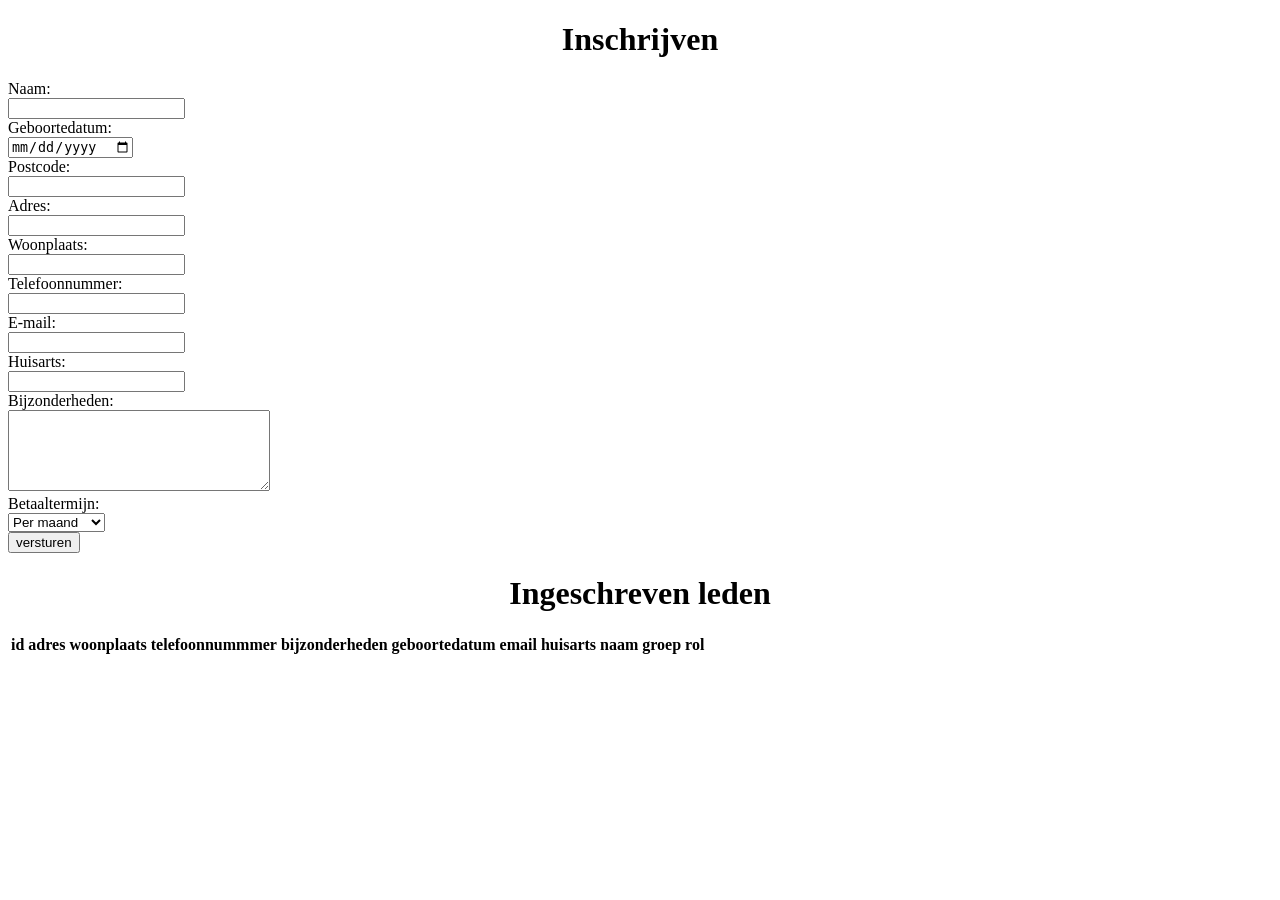
==== src/main/webapp/inschrijven.html @ dc1d689e "ipass commit" ====
<!DOCTYPE html>
<html>
<head>
<meta charset="ISO-8859-1">
<script src="//ajax.googleapis.com/ajax/libs/jquery/1.10.2/jquery.min.js"></script>
<title>Inschrijven</title>
</head>
<body>
	<h1 align="center">Inschrijven</h1>
	<form id="inschrijven">
		Naam:<br> <input type="text" name="naam"><br>
		Geboortedatum:<br> <input type="date" name="geboortedatum"><br>
		Postcode:<br> <input type="text" name="postcode"><br>
		Adres:<br> <input type="text" name="adres"><br>
		Woonplaats:<br> <input type="text" name="woonplaats"><br>
		Telefoonnummer:<br> <input type="text" name="telefoonnummer"><br>
		E-mail:<br> <input type="text" name="email"><br>
		Huisarts:<br> <input type="text" name="huisarts"><br>
		Bijzonderheden:<br>
		<textarea rows="5" cols="30" id="bijzonderheden"></textarea>
		<br> Betaaltermijn:<br> <select name="betaaltermijn">
			<option value="maand">Per maand</option>
			<option value="kwartaal">Per kwartaal</option>
			<option value="halfjaar">Per halfjaar</option>
			<option value="jaar">Per jaar</option>
		</select><br>
		<input type="button" value="versturen" id="versturen">
	</form>
	
	<h1 align="center">Ingeschreven leden</h1>
	<table id="personen">
		<tr>
			<th>id</th>
			<th>adres</th>
			<th>woonplaats</th>
			<th>telefoonnummmer</th>
			<th>bijzonderheden</th>
			<th>geboortedatum</th>
			<th>email</th>
			<th>huisarts</th>
			<th>naam</th>
			<th>groep</th>
			<th>rol</th>
		</tr>
	</table>
	<p id="response"></p>
	
	<script>
		function initPage() {
			loadCountries();
		}

		function loadCountries() {
			$.getJSON("restservices/personen", function(data) {
				$.each(data, function(i, k) {
					$('#personen').append(
							"<tr><td>" + k.id + "</td><td>" + k.adres
									+ "</td><td>" + k.woonplaats + "</td><td>"
									+ k.telefoonnummer + "</td><td>"
									+ k.bijzonderheden + "</td><td>"
									+ k.geboortedatum + "</td><td>" + k.email
									+ "</td><td>" + k.huisarts + "</td><td>"
									+ k.naam + "</td><td>" + k.groep
									+ "</td><td>" + k.rol + "</td></tr>");
				});
			});
		}
		
		$("#versturen").click(
				function(response) {
					var data = $("#toevoegenCountry").serialize();
					$.post("restservices/personen/toevoegen", data, function(
							response) {
						$("#response").text(JSON.stringify(response));
					});
				});

		initPage();
	</script>
</body>
</html>
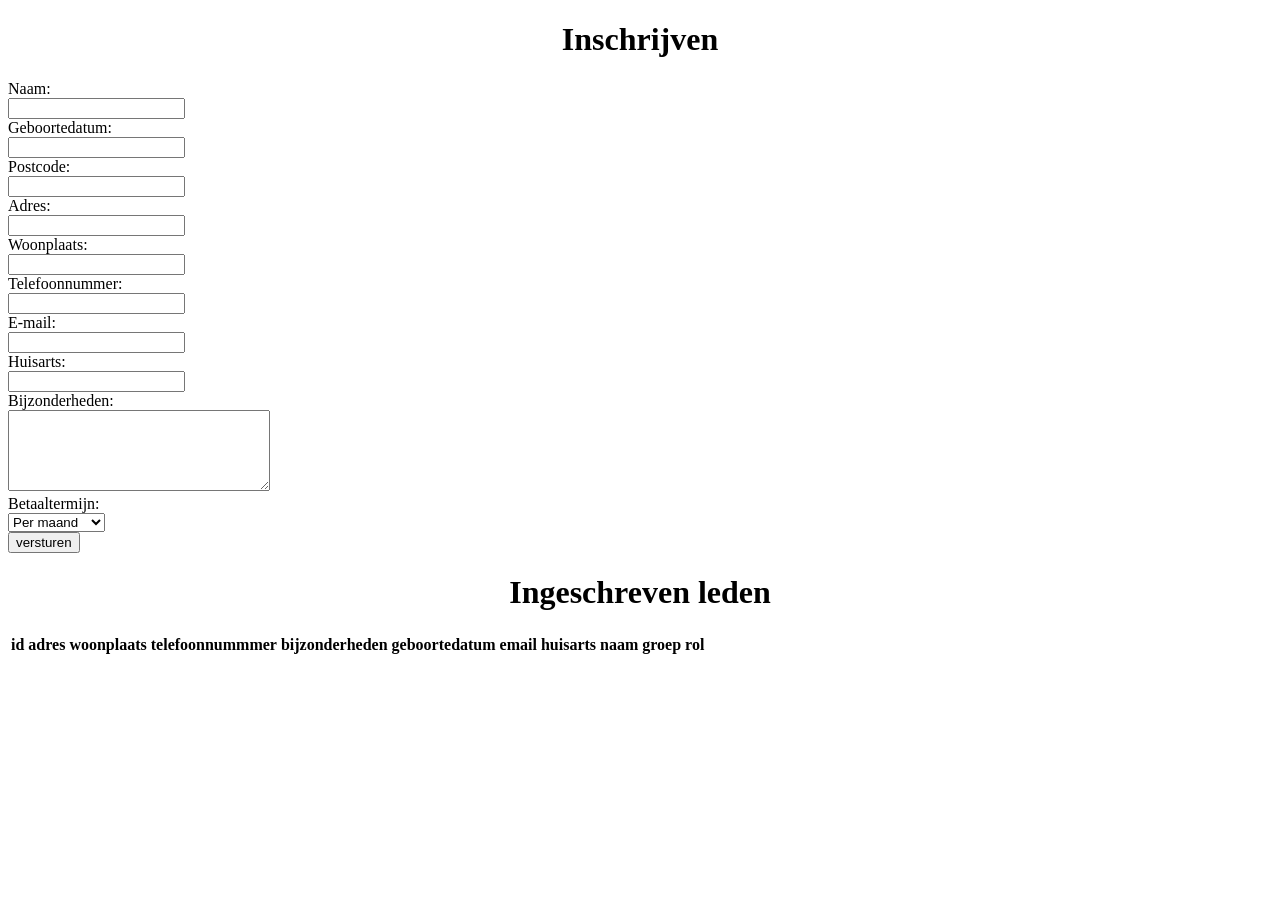
==== commit fc3eb612: "Update inschrijven.html" ====
--- a/src/main/webapp/inschrijven.html
+++ b/src/main/webapp/inschrijven.html
@@ -9,7 +9,7 @@
 	<h1 align="center">Inschrijven</h1>
 	<form id="inschrijven">
 		Naam:<br> <input type="text" name="naam"><br>
-		Geboortedatum:<br> <input type="date" name="geboortedatum"><br>
+		Geboortedatum:<br> <input type="text" name="geboortedatum"><br>
 		Postcode:<br> <input type="text" name="postcode"><br>
 		Adres:<br> <input type="text" name="adres"><br>
 		Woonplaats:<br> <input type="text" name="woonplaats"><br>
@@ -47,13 +47,14 @@
 	
 	<script>
 		function initPage() {
-			loadCountries();
+			loadPersonen();
+			//laden van de personen die al in de database staan om te testen
 		}
 
-		function loadCountries() {
+		function loadPersonen() {
 			$.getJSON("restservices/personen", function(data) {
 				$.each(data, function(i, k) {
-					$('#personen').append(
+					$('#personen').append(//gegevens toevoegen aan de pagina
 							"<tr><td>" + k.id + "</td><td>" + k.adres
 									+ "</td><td>" + k.woonplaats + "</td><td>"
 									+ k.telefoonnummer + "</td><td>"
@@ -66,10 +67,10 @@
 			});
 		}
 		
-		$("#versturen").click(
+		$("#versturen").click(//een click event zetten op de button met id=versturen
 				function(response) {
-					var data = $("#toevoegenCountry").serialize();
-					$.post("restservices/personen/toevoegen", data, function(
+					var data = $("#inschrijven").serialize();//informatie ophalen
+					$.post("restservices/personen/toevoegen", data, function(//pad voor communicatie met back-end
 							response) {
 						$("#response").text(JSON.stringify(response));
 					});
@@ -78,4 +79,4 @@
 		initPage();
 	</script>
 </body>
-</html>+</html>
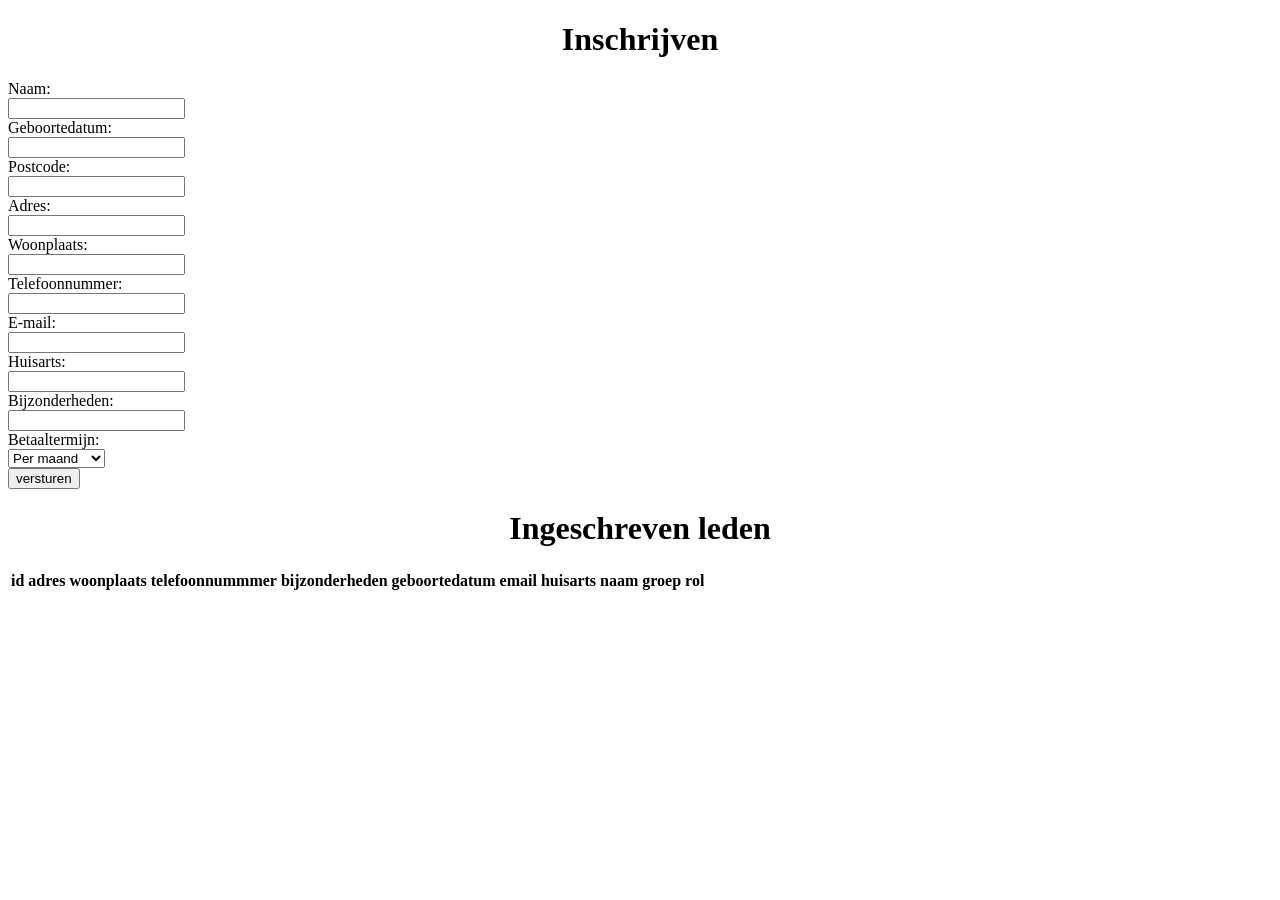
==== commit 03f5749d: "Update inschrijven.html" ====
--- a/src/main/webapp/inschrijven.html
+++ b/src/main/webapp/inschrijven.html
@@ -16,9 +16,9 @@
 		Telefoonnummer:<br> <input type="text" name="telefoonnummer"><br>
 		E-mail:<br> <input type="text" name="email"><br>
 		Huisarts:<br> <input type="text" name="huisarts"><br>
-		Bijzonderheden:<br>
-		<textarea rows="5" cols="30" id="bijzonderheden"></textarea>
-		<br> Betaaltermijn:<br> <select name="betaaltermijn">
+		Bijzonderheden:<br> <input type="text" name="bijzonderheden"><br>
+		<!--<textarea rows="5" cols="30" id="bijzonderheden"></textarea><br>-->
+		Betaaltermijn:<br> <select name="betaaltermijn">
 			<option value="maand">Per maand</option>
 			<option value="kwartaal">Per kwartaal</option>
 			<option value="halfjaar">Per halfjaar</option>
